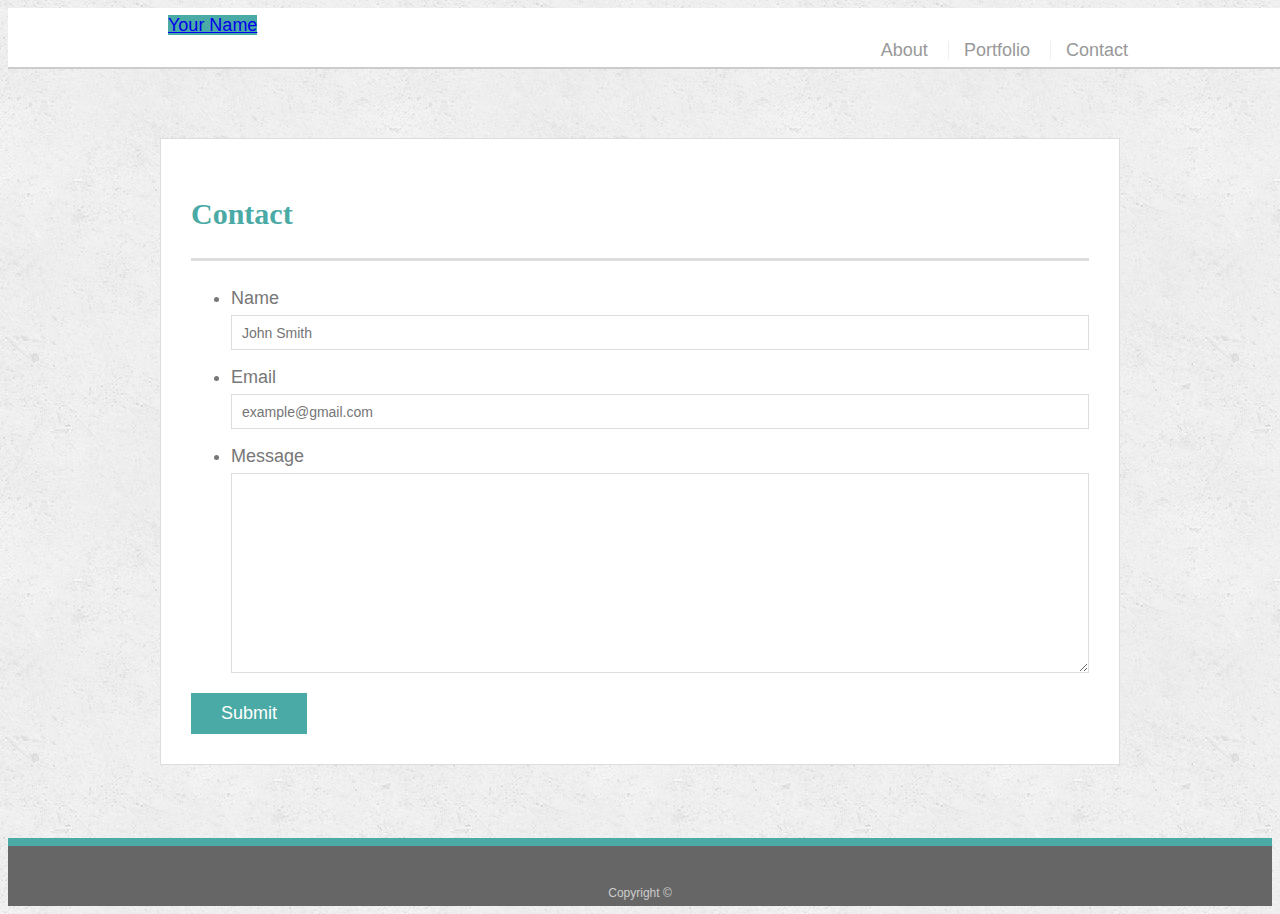
==== contact.html @ 8fabccc8 "added navbar, made image, paragraph responsive and navbar-brand reponsive" ====
<!doctype html>
<html lang="en-us">

<head>
  <meta charset="UTF-8">
  <title>Contact | Your Name</title>  
  <link rel="stylesheet" href="https://stackpath.bootstrapcdn.com/bootstrap/4.1.3/css/bootstrap.min.css" integrity="sha384-MCw98/SFnGE8fJT3GXwEOngsV7Zt27NXFoaoApmYm81iuXoPkFOJwJ8ERdknLPMO" crossorigin="anonymous">
  <link rel="stylesheet" type="text/css" href="assets/css/style.css">
</head>

<body>

  <header id="masthead">
    <div class="container">
      <a href="index.html" id="logo">Your Name</a>
      <nav>
        <a href="index.html">About</a>
        <a href="portfolio.html">Portfolio</a>
        <a href="contact.html">Contact</a>
      </nav>
    </div>
  </header>

  <div id="main-container" class="container">
    <section class="main-section">
      <h1>Contact</h1>

      <form id="contact-form">
        <ul>
          <li>
            <label for="name">Name</label>
            <input type="text" id="name" name="name" placeholder="John Smith" required="required">
          </li>
          <li>
            <label for="email">Email</label>
            <input type="email" id="email" name="email" placeholder="example@gmail.com" required="required">
          </li>
          <li>
            <label for="message">Message</label>
            <textarea id="message" name="message" required="required"></textarea>
          </li>
        </ul>
        <input type="submit">
      </form>

    </section>

  </div>

  <footer>
    <div class="container">
      Copyright &copy; 
    </div>
  </footer>
</body>

</html>
---- assets/css/style.css ----
body {
  font-family: Arial, "Helvetica Neue", Helvetica, sans-serif;
  font-size: 18px;
  line-height: 34px;
  color: #777777;
  background: url("../images/concrete_seamless.png");
}

* {
  box-sizing: border-box;
}

/* general */

.container {
  width: 100%;
  max-width: 960px;
  margin: 0 auto;
  clear: both;
}

h1,
h2,
h3,
p {
  margin-bottom: 20px;
}

p:last-child {
  margin-bottom: 0;
}

h1,
h2,
h3 {
  font-family: Georgia, Times, "Times New Roman", serif;
  font-weight: 700;
  color: #4aaaa5;
}

h1 {
  padding-bottom: 20px;
  font-size: 30px;
  line-height: 49px;
  border-bottom: 3px solid #dddddd;
}

h2,
h3 {
  font-size: 22px;
}

/* header */

#masthead {
  position: fixed;
  z-index: 99;
  width: 100%;
  margin: 0 0 30px;
  overflow: hidden;
  color: #ffffff;
  background: #ffffff;
  border-bottom: 2px solid #cccccc;
}

/* #logo {
  float: left;
  width: 250px;
  height: 90px;
  font-family: Georgia, Times, "Times New Roman", serif;
  font-size: 30px;
  font-weight: 700;
  line-height: 90px;
  color: #ffffff;
  text-align: center;
  text-decoration: none;
  background: #4aaaa5;
} */

#logo{
  background-color: #4aaaa5;
  
}
#logo a {
  color: #fff;
}



nav {
  float: right;
  margin-top: 25px;
}

nav a {
  display: inline-block;
  padding-left: 15px;
  margin-left: 15px;
  line-height: 18px;
  color: #999;
  text-decoration: none;
  border-left: 1px solid #efefef;
}

nav a:first-child {
  border-left: 0 none;
}

/* footer */

footer {
  padding: 30px 0;
  clear: both;
  font-size: 12px;
  color: #ffffff;
  color: #cccccc;
  text-align: center;
  background: #666666;
  border-top: 8px solid #4aaaa5;
  height: 50px;
}

h3, h2 {
  padding-bottom: 20px;
  margin-bottom: 15px;
  line-height: 22px;
  border-bottom: 2px solid #eeeeee;
}

/* main */

#main-container {
  padding-top: 130px;
  min-height: calc(100vh - 70px);
}

.main-section {
  float: left;
  width: 100%;
  max-width: 960px;
  padding: 30px;
  margin: 0 0 40px;
  background: #ffffff;
  border: 1px solid #dddddd;
}

/* portfolio page */

.work {
  position: relative;
  float: left;
  width: 274px;
  margin: 20px 0 25px;
  overflow: auto;
}

.work:nth-child(even) {
  margin-right: 40px;
}

.work img {
  width: 100%;
  border: 0 none;
  opacity: 0.8;
}

.work h3 {
  position: absolute;
  bottom: 20px;
  width: 100%;
  padding: 15px;
  margin-bottom: 0;
  font-weight: 300;
  line-height: 30px;
  color: #ffffff;
  text-align: center;
  background: #4aaaa5;
  border-bottom: 0;
}

.auth-image {
  float: left;
  width: 200px;
  height: auto;
  margin-top: 10px;
  margin-right: 25px;
}

/* contact page */

#contact-form ul {
  margin-bottom: 20px;
}

#contact-form li {
  margin-bottom: 10px;
}

label,
input[type=text],
input[type=email],
textarea {
  display: block;
  width: 100%;
}

input[type=text],
input[type=email],
textarea {
  height: 35px;
  padding: 0 10px;
  font-size: 14px;
  border: 1px solid #dddddd;
}

textarea {
  height: 200px;
}

input[type=submit] {
  padding: 10px 30px;
  font-size: 18px;
  color: #ffffff;
  cursor: pointer;
  background: #4aaaa5;
  border: 0 none;
}
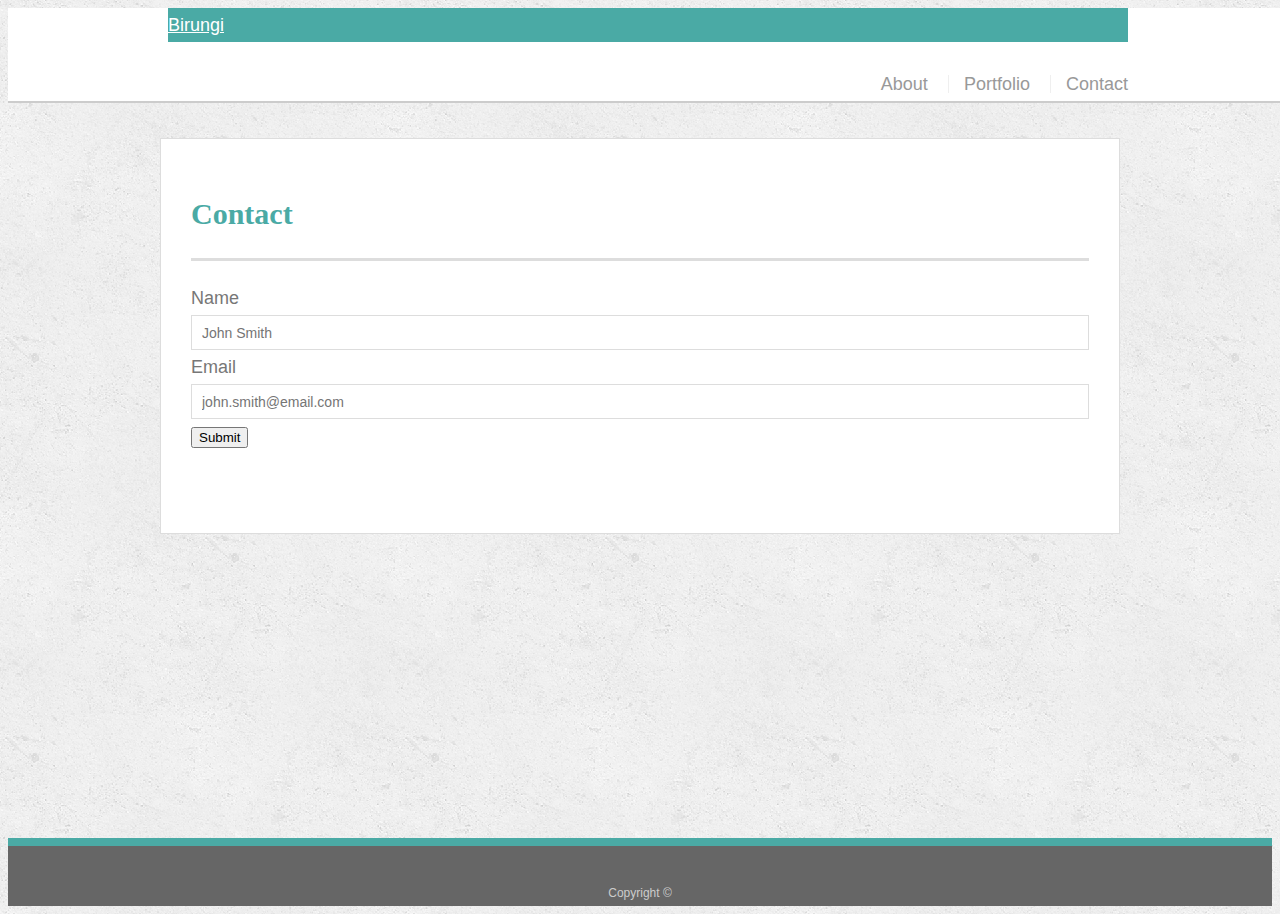
==== commit a4ba10c2: "Modified the contact.html page to be responsive" ====
--- a/contact.html
+++ b/contact.html
@@ -3,8 +3,9 @@
 
 <head>
   <meta charset="UTF-8">
-  <title>Contact | Your Name</title>  
-  <link rel="stylesheet" href="https://stackpath.bootstrapcdn.com/bootstrap/4.1.3/css/bootstrap.min.css" integrity="sha384-MCw98/SFnGE8fJT3GXwEOngsV7Zt27NXFoaoApmYm81iuXoPkFOJwJ8ERdknLPMO" crossorigin="anonymous">
+  <title>Contact | Your Name</title>
+  <link rel="stylesheet" href="https://stackpath.bootstrapcdn.com/bootstrap/4.1.3/css/bootstrap.min.css" integrity="sha384-MCw98/SFnGE8fJT3GXwEOngsV7Zt27NXFoaoApmYm81iuXoPkFOJwJ8ERdknLPMO"
+    crossorigin="anonymous">
   <link rel="stylesheet" type="text/css" href="assets/css/style.css">
 </head>
 
@@ -12,36 +13,46 @@
 
   <header id="masthead">
     <div class="container">
-      <a href="index.html" id="logo">Your Name</a>
-      <nav>
-        <a href="index.html">About</a>
-        <a href="portfolio.html">Portfolio</a>
-        <a href="contact.html">Contact</a>
-      </nav>
+      <div class="row text-center">
+
+        <div class="col-sm-12 col-md-6" id="logo">
+          <a class="navbar-brand col sm-12" href="index.html">Birungi</a>
+        </div>
+
+        <div class="col-sm-12 col-md-6">
+          <nav class="navbar navbar-expand-lg navbar-light bg-light">
+            <a href="index.html">About</a>
+            <a href="portfolio.html">Portfolio</a>
+            <a href="contact.html">Contact</a>
+          </nav>
+        </div>
+      </div>
+
     </div>
   </header>
 
   <div id="main-container" class="container">
     <section class="main-section">
-      <h1>Contact</h1>
-
-      <form id="contact-form">
-        <ul>
-          <li>
-            <label for="name">Name</label>
-            <input type="text" id="name" name="name" placeholder="John Smith" required="required">
-          </li>
-          <li>
-            <label for="email">Email</label>
-            <input type="email" id="email" name="email" placeholder="example@gmail.com" required="required">
-          </li>
-          <li>
-            <label for="message">Message</label>
-            <textarea id="message" name="message" required="required"></textarea>
-          </li>
-        </ul>
-        <input type="submit">
-      </form>
+      <div class="row">
+        <div class="col-md-12">
+          <h1>Contact</h1>
+          
+          <form id="contact-form">
+          
+            <div class="form-group">
+              <label for="name">Name</label>
+              <input type="text" class="form-control" id="name" aria-describedby="nameHelo" placeholder="John Smith">
+            </div>
+            <div class="form-group">
+              <label for="email">Email</label>
+              <input type="text" class="form-control" id="email" placeholder="john.smith@email.com">
+            </div>
+            <button type="submit" class="btn btn-success btn-block btn-lg">Submit</button>
+          
+          </form>
+        </div>
+      </div>
+      
 
     </section>
 
@@ -49,7 +60,7 @@
 
   <footer>
     <div class="container">
-      Copyright &copy; 
+      Copyright &copy;
     </div>
   </footer>
 </body>
--- a/assets/css/style.css
+++ b/assets/css/style.css
@@ -140,8 +140,9 @@
   max-width: 960px;
   padding: 30px;
   margin: 0 0 40px;
-  background: #ffffff;
+  background: #fff;
   border: 1px solid #dddddd;
+  padding-bottom: 80px;
 }
 
 /* portfolio page */
@@ -225,3 +226,19 @@
   background: #4aaaa5;
   border: 0 none;
 }
+.parent {
+  position: relative;
+  margin-top: 50px;
+}
+
+.parent h3 {
+  position: absolute;
+  bottom: auto;
+  left:15px;
+  right: 15px;
+  background-color: #4aaaa5;
+  color: white;
+  padding: 5px;
+  
+}
+
